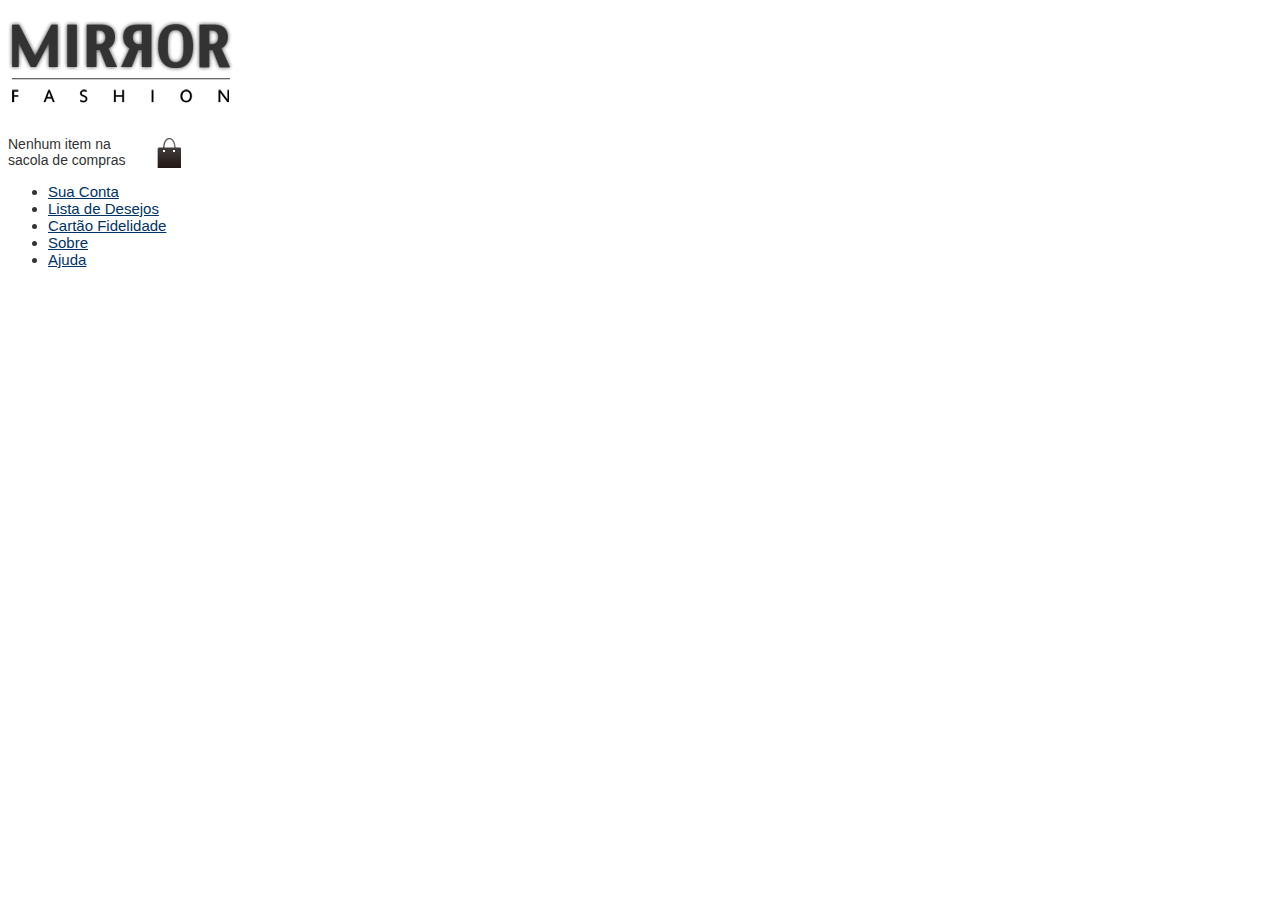
==== index.html @ dcab5861 "feito no cmmm" ====
<!DOCTYPE html>
<html>
	<head>
		<meta charset="utf-8">
		<title>Mirror Fashion</title>
		<link rel="stylesheet" href="css/estilos.css">
	</head>
	<body>
		<header>
			<h1><img src="img/logo.png" alt="Logo da Mirror Fashion"></h1>
			
			<p class="sacola">
				Nenhum item na sacola de compras
			</p>
			
			<nav class="menu-opcoes">
				<ul>
					<li><a href="#">Sua Conta</a></li>
					<li><a href="#">Lista de Desejos</a></li>
					<li><a href="#">Cartão Fidelidade</a></li>
					<li><a href="sobre.html">Sobre</a></li>
					<li><a href="#">Ajuda</a></li>
				</ul>
			</nav>
		</header>
	</body>
</html>
---- css/estilos.css ----
.sacola {
	background-image: url(../img/sacola.png);
	background-repeat: no-repeat;
	background-position: top right;
	font-size: 14px;
	width: 140px;
	padding-right: 35px;
}

.menu-opcoes ul {
	font-size: 15px;
}

.menu-opcoes a {
	color: #003366;
}

body {
	color: #333333;
	font-family: "Lucida Sans Unicode", "Lucida Grande", sans-serif;
}
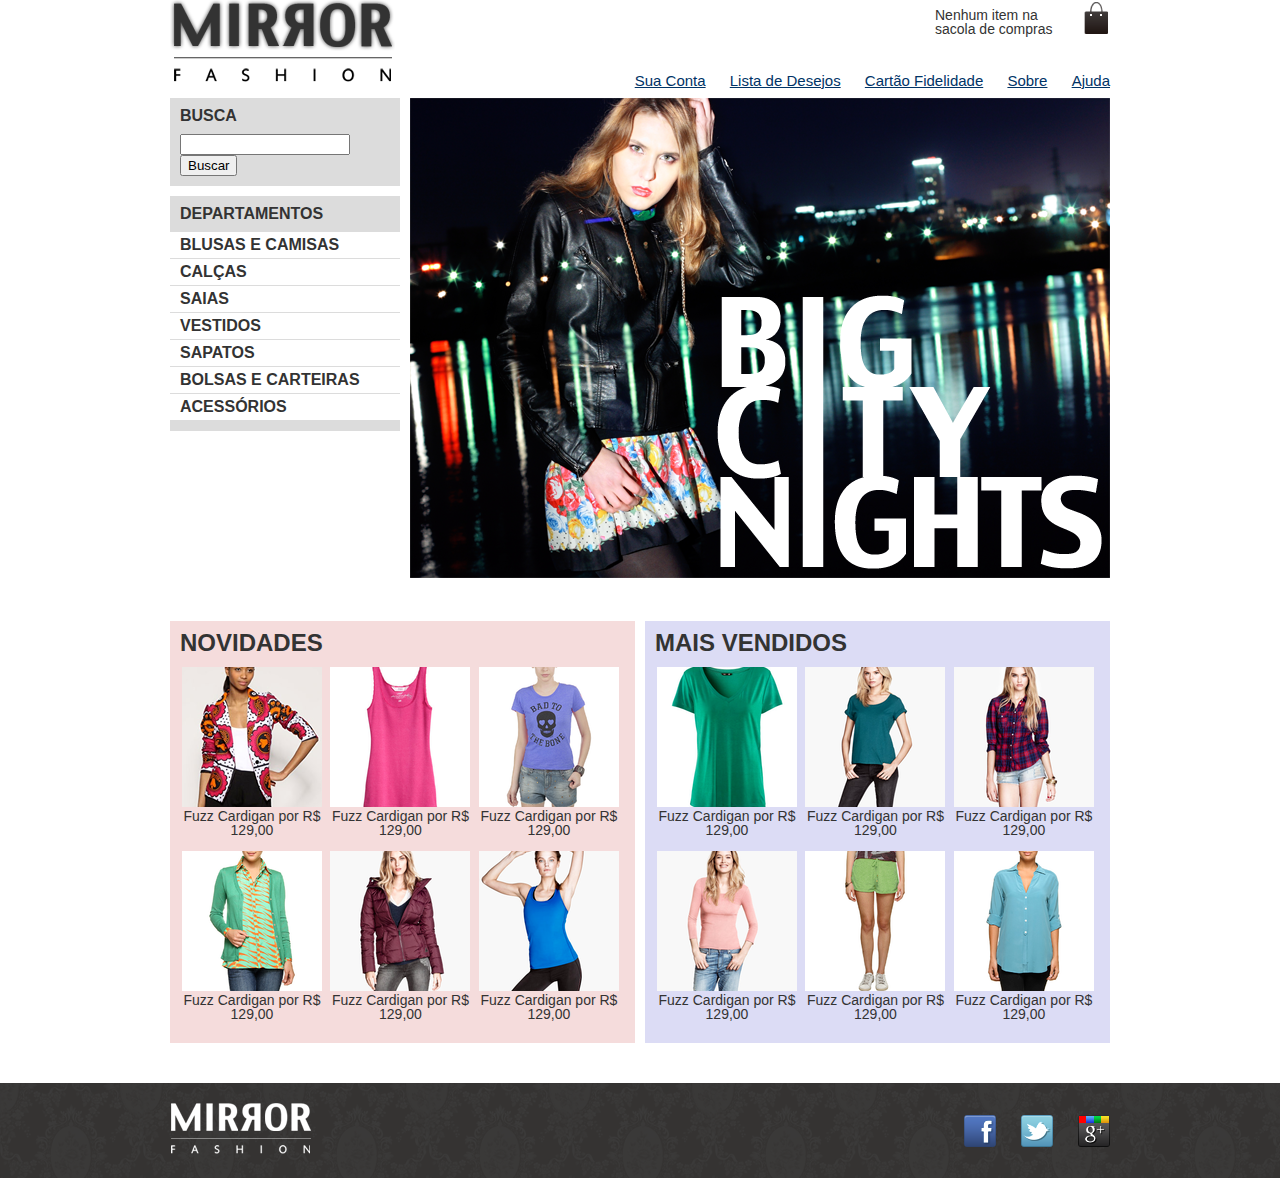
==== commit 5923671c: "alteracoes dia 23" ====
--- a/index.html
+++ b/index.html
@@ -3,10 +3,11 @@
 	<head>
 		<meta charset="utf-8">
 		<title>Mirror Fashion</title>
+		<link rel="stylesheet" href="css/reset.css">
 		<link rel="stylesheet" href="css/estilos.css">
 	</head>
 	<body>
-		<header>
+		<header class="container">
 			<h1><img src="img/logo.png" alt="Logo da Mirror Fashion"></h1>
 			
 			<p class="sacola">
@@ -23,5 +24,199 @@
 				</ul>
 			</nav>
 		</header>
+		<main class="container destaque">
+			<section class="busca">
+				<h2>Busca</h2>
+				<form>
+					<input type="search">
+					<button>Buscar</button>
+				</form>
+			</section>
+			<!-- fim .busca -->
+			<section class="menu-departamentos">
+				<h2>Departamentos</h2>
+				<nav>
+					<ul>
+						<li><a href="#">Blusas e Camisas</a></li>
+						<li><a href="#">Calças</a></li>
+						<li><a href="#">Saias</a></li>
+						<li><a href="#">Vestidos</a></li>
+						<li><a href="#">Sapatos</a></li>
+						<li><a href="#">Bolsas e Carteiras</a></li>
+						<li><a href="#">Acessórios</a></li>
+					</ul>
+				</nav>
+			</section>
+			<!-- fim .menu-departamentos -->
+			<section>
+				<img src="img/destaque-home.png" alt="Promoção: Big City Night">
+			</section>
+			<!-- fim .banner-destaque -->
+		</main>
+		<!-- fim .container .destaque -->
+		<article class="container paineis">
+			<!-- os paineis de novidades e mais vendidos entrarão aqui dentro -->
+			<section class="painel novidades">
+				<h2>Novidades</h2>
+				<nav>
+					<ol>
+						<!-- primeiro produto -->
+						<li>
+							<a href="produto.html">
+								<figure>
+									<img src="img/produtos/miniatura1.png" alt="miniatura1">
+									<figcaption>Fuzz Cardigan por R$ 129,00</figcaption>
+								</figure>
+							</a>
+						</li>
+						<!-- fim do primeiro produto -->
+						<!-- segundo produto -->
+						<li>
+							<a href="produto.html">
+								<figure>
+									<img src="img/produtos/miniatura6.png" alt="miniatura1">
+									<figcaption>Fuzz Cardigan por R$ 129,00</figcaption>
+								</figure>
+							</a>
+						</li>
+						<!-- fim do segundo produto -->
+						<!-- terceiro produto -->
+						<li>
+							<a href="produto.html">
+								<figure>
+									<img src="img/produtos/miniatura2.png" alt="miniatura1">
+									<figcaption>Fuzz Cardigan por R$ 129,00</figcaption>
+								</figure>
+							</a>
+						</li>
+						<!-- fim do terceiro produto -->
+						<!-- quarto produto -->
+						<li>
+							<a href="produto.html">
+								<figure>
+									<img src="img/produtos/miniatura3.png" alt="miniatura1">
+									<figcaption>Fuzz Cardigan por R$ 129,00</figcaption>
+								</figure>
+							</a>
+						</li>
+						<!-- fim do quarto produto -->
+						<!-- quinto produto -->
+						<li>
+							<a href="produto.html">
+								<figure>
+									<img src="img/produtos/miniatura4.png" alt="miniatura1">
+									<figcaption>Fuzz Cardigan por R$ 129,00</figcaption>
+								</figure>
+							</a>
+						</li>
+						<!-- fim do quinto produto -->
+						<!-- sexto produto -->
+						<li>
+							<a href="produto.html">
+								<figure>
+									<img src="img/produtos/miniatura5.png" alt="miniatura1">
+									<figcaption>Fuzz Cardigan por R$ 129,00</figcaption>
+								</figure>
+							</a>
+						</li>
+						<!-- fim do sexto produto -->
+					</ol>
+				</nav>
+			</section>
+			<section class="painel mais-vendidos">
+				<h2>Mais Vendidos</h2>
+				<nav>
+					<ol>
+						<!-- primeiro produto -->
+						<li>
+							<a href="produto.html">
+								<figure>
+									<img src="img/produtos/miniatura7.png" alt="miniatura1">
+									<figcaption>Fuzz Cardigan por R$ 129,00</figcaption>
+								</figure>
+							</a>
+						</li>
+						<!-- fim do primeiro produto -->
+						<!-- segundo produto -->
+						<li>
+							<a href="produto.html">
+								<figure>
+									<img src="img/produtos/miniatura8.png" alt="miniatura1">
+									<figcaption>Fuzz Cardigan por R$ 129,00</figcaption>
+								</figure>
+							</a>
+						</li>
+						<!-- fim do segundo produto -->
+						<!-- terceiro produto -->
+						<li>
+							<a href="produto.html">
+								<figure>
+									<img src="img/produtos/miniatura9.png" alt="miniatura1">
+									<figcaption>Fuzz Cardigan por R$ 129,00</figcaption>
+								</figure>
+							</a>
+						</li>
+						<!-- fim do terceiro produto -->
+						<!-- quarto produto -->
+						<li>
+							<a href="produto.html">
+								<figure>
+									<img src="img/produtos/miniatura10.png" alt="miniatura1">
+									<figcaption>Fuzz Cardigan por R$ 129,00</figcaption>
+								</figure>
+							</a>
+						</li>
+						<!-- fim do quarto produto -->
+						<!-- quinto produto -->
+						<li>
+							<a href="produto.html">
+								<figure>
+									<img src="img/produtos/miniatura11.png" alt="miniatura1">
+									<figcaption>Fuzz Cardigan por R$ 129,00</figcaption>
+								</figure>
+							</a>
+						</li>
+						<!-- fim do quinto produto -->
+						<!-- sexto produto -->
+						<li>
+							<a href="produto.html">
+								<figure>
+									<img src="img/produtos/miniatura12.png" alt="miniatura1">
+									<figcaption>Fuzz Cardigan por R$ 129,00</figcaption>
+								</figure>
+							</a>
+						</li>
+						<!-- fim do sexto produto -->
+					</ol>
+				</nav>
+			</section>
+		</article>
+		<!-- fim .container .paineis -->
+		<footer>
+			<div class="container">
+				<img src="img/logo-rodape.png" alt="Logo da Mirror Fashion">
+				<ul class="social">
+					<li><a href="http://facebook.com/mirrorfashion">Facebook</a></li>
+					<li><a href="http://twitter.com/mirrorfashion">Twitter</a></li>
+					<li><a href="http://plus.google.com/mirrorfashion">Google+</a></li>					
+				</ul>
+			</div>
+		</footer>
 	</body>
-</html>+</html>
+
+
+
+
+
+
+
+
+
+
+
+
+
+
+
+
--- a/css/estilos.css
+++ b/css/estilos.css
@@ -1,3 +1,6 @@
+header {
+	position: relative;
+}
 
 .sacola {
 	background-image: url(../img/sacola.png);
@@ -6,6 +9,16 @@
 	font-size: 14px;
 	width: 140px;
 	padding-right: 35px;
+	padding-top: 8px;
+	position: absolute;
+	top: 0;
+	right: 0;
+}
+
+.menu-opcoes {
+	position: absolute;
+	bottom: 0;
+	right: 0;
 }
 
 .menu-opcoes ul {
@@ -16,7 +29,147 @@
 	color: #003366;
 }
 
+.menu-opcoes ul li {
+	display: inline;
+	margin-left: 20px;
+}
+
+.container {
+	margin: 0 auto;
+	width: 940px;
+}
+
+.busca,
+.menu-departamentos {
+	float: left;
+	background-color: #dcdcdc;
+	font-weight: bold;
+	text-transform: uppercase;
+	margin-right: 10px;
+	width: 230px;
+}
+
+.menu-departamentos {
+	margin-top: 10px;
+	padding-bottom: 10px;
+	clear: left;
+}
+
+.busca h2,
+.busca form,
+.menu-departamentos h2 {
+	margin:10px;
+}
+
+.menu-departamentos li {
+	background-color: white;
+	margin-bottom: 1px;
+	padding: 5px 10px;
+}
+
+.menu-departamentos a {
+	color: #333333;
+	text-decoration: none;
+}
+
+.busca input[type=search] {
+	width: 170px;
+}
+
+.destaque {
+	margin-top: 10px;
+}
+
 body {
 	color: #333333;
 	font-family: "Lucida Sans Unicode", "Lucida Grande", sans-serif;
-}+}
+
+.painel {
+	margin: 40px 0;
+	padding: 10px;
+	width: 445px;
+}
+
+.painel li {
+	display: inline-block;
+	vertical-align: top;
+	width: 140px;
+	margin: 2px;
+	padding-bottom: 10px;
+}
+
+.painel h2 {
+	font-size: 24px;
+	font-weight: bold;
+	text-transform: uppercase;
+	margin-bottom: 10px;
+}
+
+.painel a {
+	color: #333;
+	font-size: 14px;
+	text-align: center;
+	text-decoration: none;
+}
+
+.novidades {
+	background-color: #f5dcdc;
+	float: left;
+}
+
+.mais-vendidos {
+	background-color: #dcdcf5;
+	float: right;
+}
+
+footer {
+	background-image: url(../img/fundo-rodape.png);
+	clear: both;
+	padding: 20px 0;
+}
+
+footer .container {
+	position: relative;
+}
+
+.social {
+	position: absolute;
+	top: 12px;
+	right: 0;
+}
+
+.social li {
+	float: left;
+	margin-left: 25px;
+}
+
+.social a {
+	/* tamanho da imagem */
+	height: 32px;
+	width: 32px;
+	
+	/* image replacement */
+	display: block;
+	text-indent: -9999px;
+}
+
+.social a[href*="facebook.com"] {
+   background-image: url(../img/facebook.png);
+ }
+
+ .social a[href*="twitter.com"] {
+   background-image: url(../img/twitter.png);
+ }
+
+ .social a[href*="plus.google.com"] {
+   background-image: url(../img/googleplus.png);
+ }
+
+
+
+
+
+
+
+
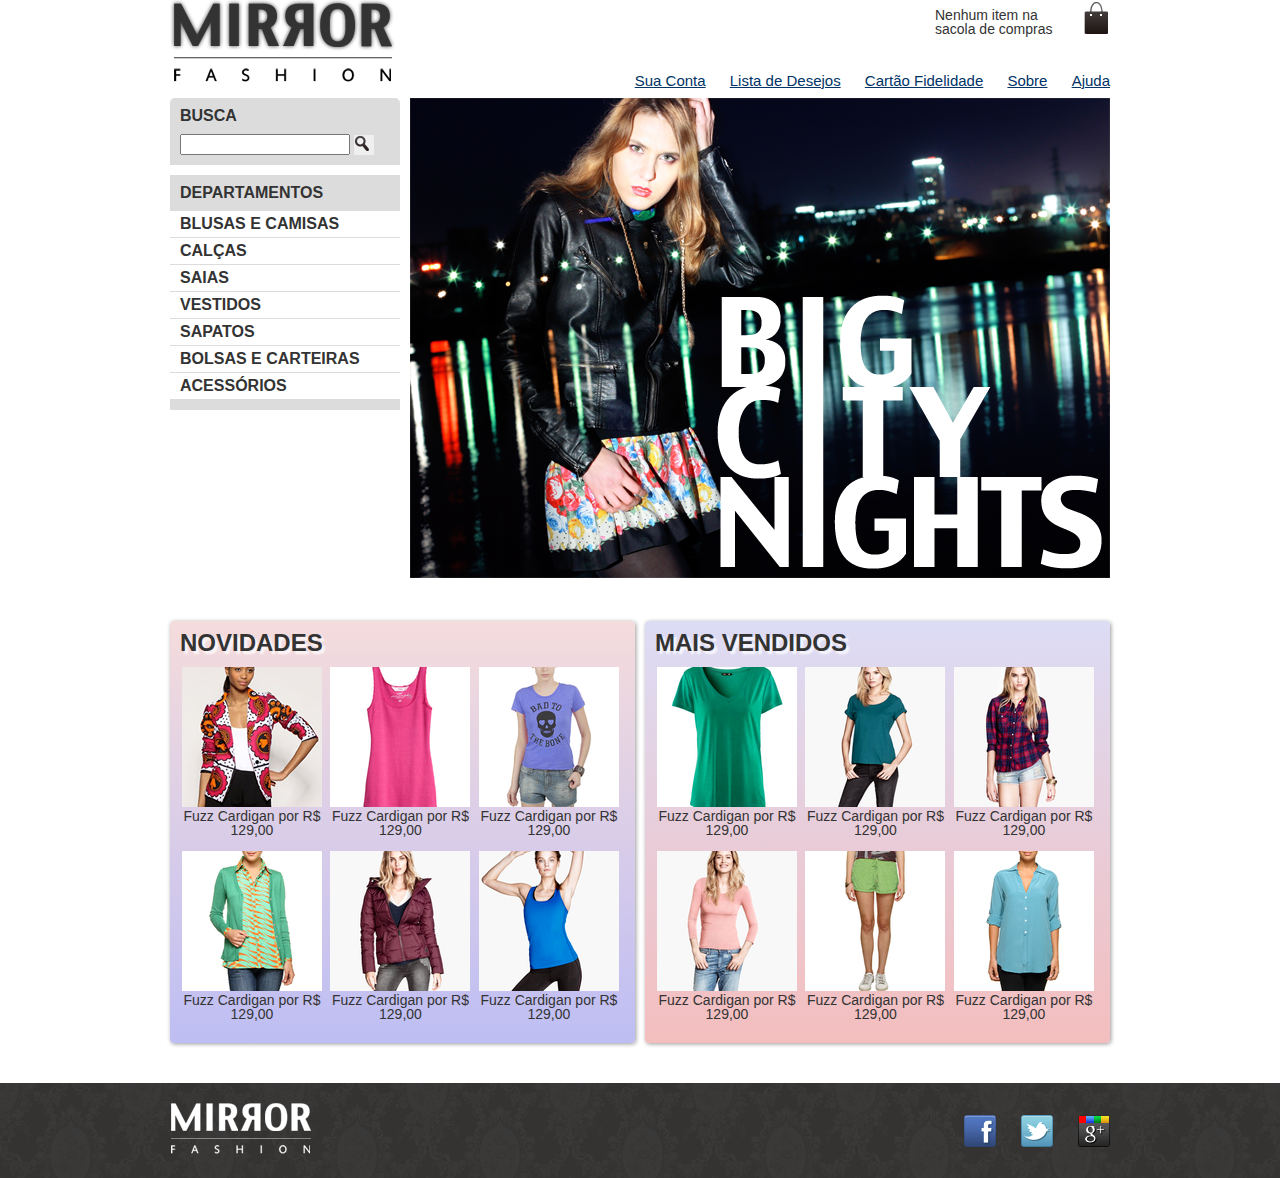
==== commit 20d66acf: "alteracoes css avancado" ====
--- a/index.html
+++ b/index.html
@@ -37,7 +37,14 @@
 				<h2>Departamentos</h2>
 				<nav>
 					<ul>
-						<li><a href="#">Blusas e Camisas</a></li>
+						<li><a href="#">Blusas e Camisas</a>
+						<ul>
+							<li><a href="#">Manga curta</a></li>
+							<li><a href="#">Manga comprida</a></li>
+							<li><a href="#">Camisa social</a></li>
+							<li><a href="#">Camisa casual</a></li>
+						</ul>
+						</li>
 						<li><a href="#">Calças</a></li>
 						<li><a href="#">Saias</a></li>
 						<li><a href="#">Vestidos</a></li>
--- a/css/estilos.css
+++ b/css/estilos.css
@@ -29,6 +29,14 @@
 	color: #003366;
 }
 
+.menu-opcoes a:hover {
+	color: #007dc6;
+}
+
+.menu-opcoes a:active {
+	color: #867dc6
+}
+
 .menu-opcoes ul li {
 	display: inline;
 	margin-left: 20px;
@@ -67,6 +75,22 @@
 	padding: 5px 10px;
 }
 
+.menu-departamentos li ul {
+	display: none;
+}
+
+.menu-departamentos li:hover ul {
+	display: block;
+}
+
+.menu-departamentos ul ul li {
+	background-color: #dcdcdc;
+}
+
+.menu-departamentos li li a::before {
+	content: '- ';
+}
+
 .menu-departamentos a {
 	color: #333333;
 	text-decoration: none;
@@ -74,6 +98,25 @@
 
 .busca input[type=search] {
 	width: 170px;
+}
+
+.busca button {
+	/* adicionando imagem */
+	background-image: url(../img/busca.png);
+	background-repeat: no-repeat;
+	border: none;
+	
+	/* tamanho da imagem */
+	width: 20px;
+	height: 20px;
+	
+	/* imagem replacement */
+	text-indent: -9999px;
+}
+
+.busca {
+	border-top-left-radius: 5px;
+	border-top-right-radius: 5px;
 }
 
 .destaque {
@@ -89,6 +132,8 @@
 	margin: 40px 0;
 	padding: 10px;
 	width: 445px;
+	border-radius: 4px;
+	box-shadow: 1px 1px 4px #999;
 }
 
 .painel li {
@@ -97,6 +142,14 @@
 	width: 140px;
 	margin: 2px;
 	padding-bottom: 10px;
+	transition: 0.7s ease-out;
+}
+
+.painel li:hover {
+	background-color: rgba(255,255,255,0.8);
+	box-shadow: 0 0 5px #333;
+	transition: 0.7s ease-in;
+	transform: scale(1.2) rotate(-5deg);
 }
 
 .painel h2 {
@@ -104,6 +157,7 @@
 	font-weight: bold;
 	text-transform: uppercase;
 	margin-bottom: 10px;
+	text-shadow: 3px 3px 2px rgba(255,255,255,0.8);
 }
 
 .painel a {
@@ -115,11 +169,13 @@
 
 .novidades {
 	background-color: #f5dcdc;
+	background: linear-gradient(#f5dcdc, #bebef4);
 	float: left;
 }
 
 .mais-vendidos {
 	background-color: #dcdcf5;
+	background: linear-gradient(#dcdcf5, #f4bebe);
 	float: right;
 }
 
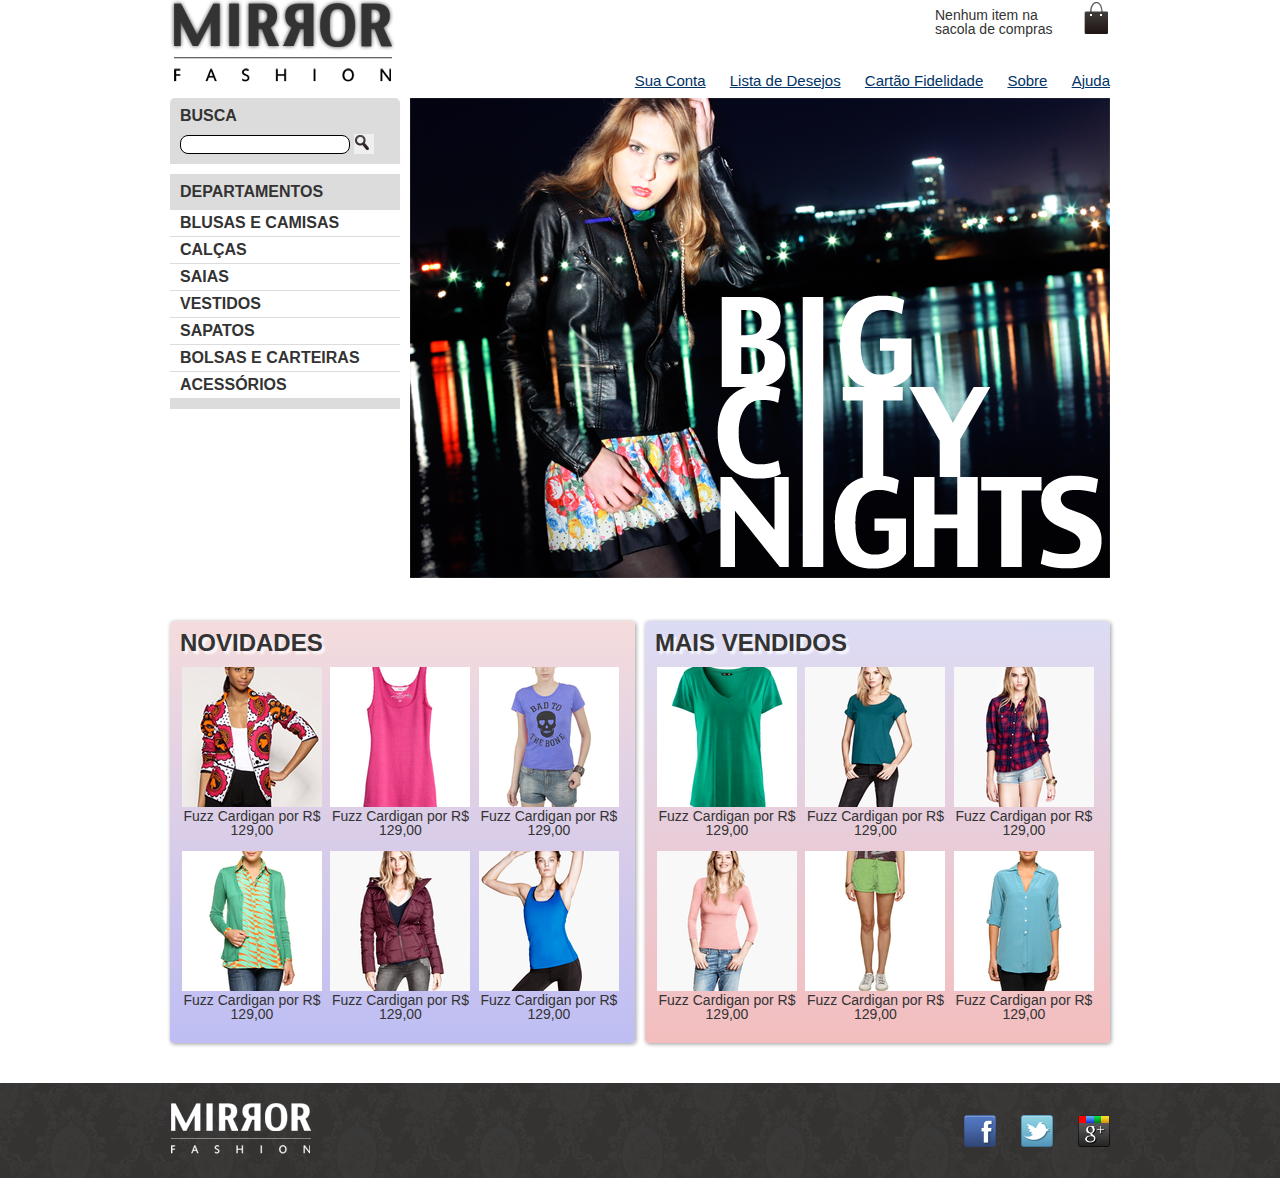
==== commit d621de4e: "dia 29/07" ====
--- a/index.html
+++ b/index.html
@@ -2,6 +2,7 @@
 <html>
 	<head>
 		<meta charset="utf-8">
+		<meta name="viewport" content="width=device-width">
 		<title>Mirror Fashion</title>
 		<link rel="stylesheet" href="css/reset.css">
 		<link rel="stylesheet" href="css/estilos.css">
@@ -55,7 +56,7 @@
 				</nav>
 			</section>
 			<!-- fim .menu-departamentos -->
-			<section>
+			<section class="banner-destaque">
 				<img src="img/destaque-home.png" alt="Promoção: Big City Night">
 			</section>
 			<!-- fim .banner-destaque -->
--- a/css/estilos.css
+++ b/css/estilos.css
@@ -98,6 +98,8 @@
 
 .busca input[type=search] {
 	width: 170px;
+	border-radius: 8px;
+	border: solid 1px;
 }
 
 .busca button {
@@ -142,14 +144,13 @@
 	width: 140px;
 	margin: 2px;
 	padding-bottom: 10px;
-	transition: 0.7s ease-out;
+	transition: 0.3s;
 }
 
 .painel li:hover {
 	background-color: rgba(255,255,255,0.8);
 	box-shadow: 0 0 5px #333;
-	transition: 0.7s ease-in;
-	transform: scale(1.2) rotate(-5deg);
+	transition: 0.3s;
 }
 
 .painel h2 {
@@ -222,10 +223,55 @@
    background-image: url(../img/googleplus.png);
  }
 
-
-
-
-
-
-
-
+@media (max-width: 939px) {
+	.container {
+		width: 96%;
+	}
+	
+	header h1 {
+		text-align: center;
+	}
+	
+	header h1 img {
+		max-width: 50%;
+	}
+	
+	.sacola {
+		display: none;
+	}
+	
+	.menu-opcoes {
+		position: static;
+		text-align: center;
+	}
+	
+	.menu-opcoes ul li {
+		display: inline-block;
+		margin: 5px;
+	}
+	
+	.busca,
+	.menu-departamentos,
+	.banner-destaque img {
+		margin-right: 0;
+		width: 100%;
+	}
+	
+	.painel {
+		width: auto;
+	}
+	
+	.painel li {
+		width: 30%;
+	}
+	
+	.painel img {
+		width: 100%;
+	}
+}
+
+
+
+
+
+
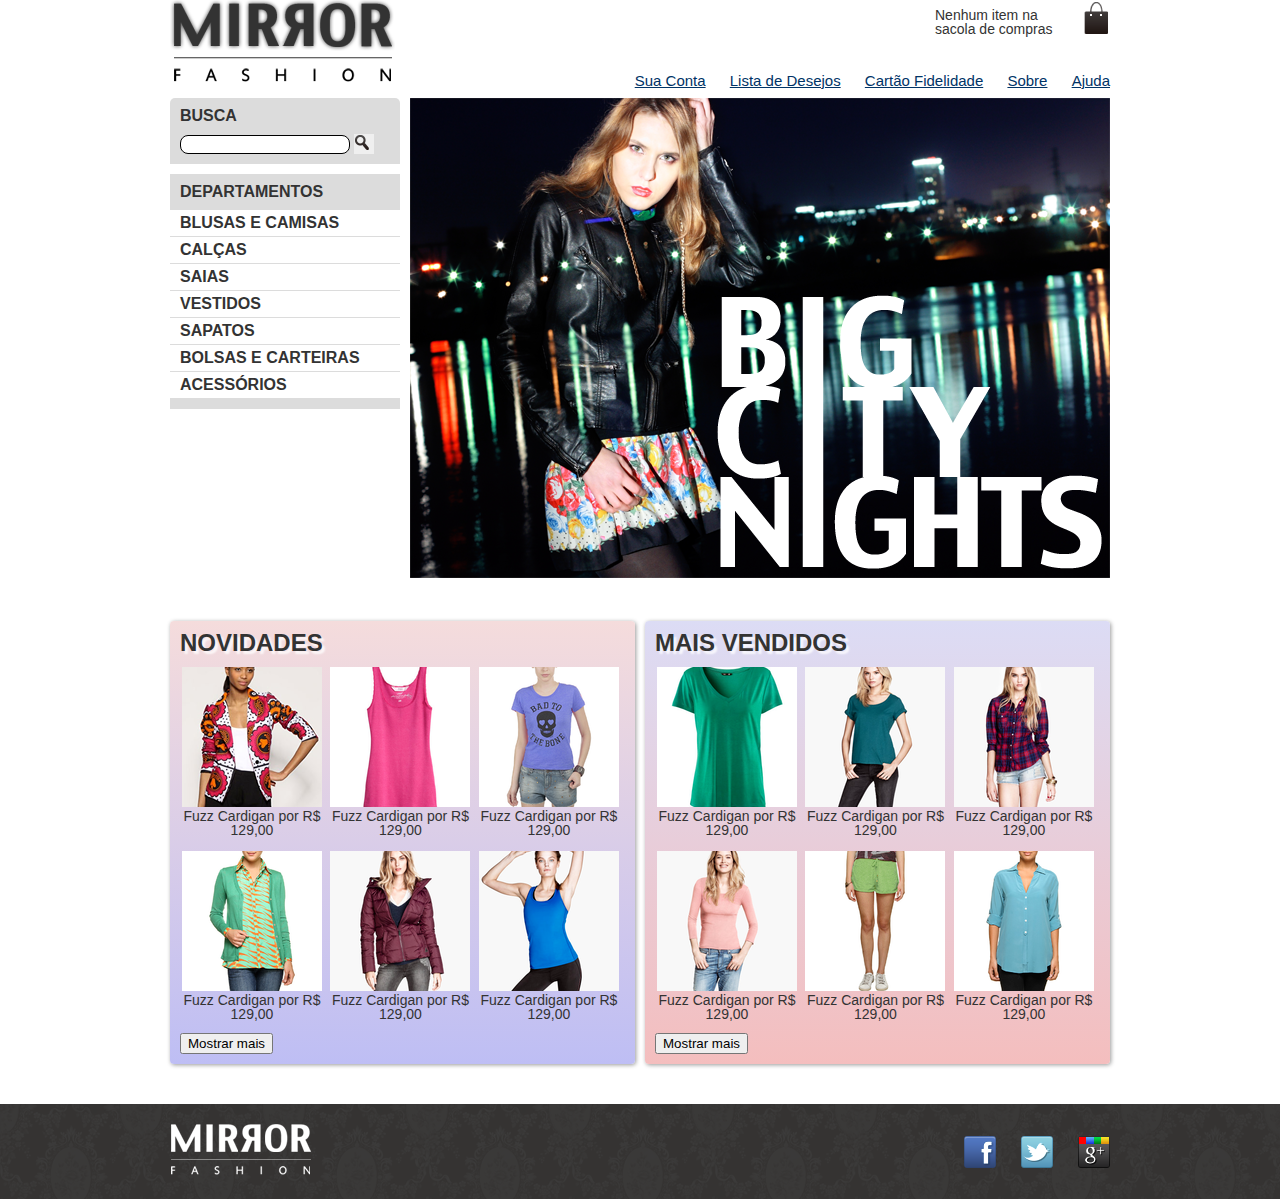
==== commit 15c130fc: "dia 19 em casa" ====
--- a/index.html
+++ b/index.html
@@ -128,8 +128,69 @@
 							</a>
 						</li>
 						<!-- fim do sexto produto -->
+						<!-- primeiro produto -->
+						<li>
+							<a href="produto.html">
+								<figure>
+									<img src="img/produtos/miniatura1.png" alt="miniatura1">
+									<figcaption>Fuzz Cardigan por R$ 129,00</figcaption>
+								</figure>
+							</a>
+						</li>
+						<!-- fim do primeiro produto -->
+						<!-- segundo produto -->
+						<li>
+							<a href="produto.html">
+								<figure>
+									<img src="img/produtos/miniatura6.png" alt="miniatura1">
+									<figcaption>Fuzz Cardigan por R$ 129,00</figcaption>
+								</figure>
+							</a>
+						</li>
+						<!-- fim do segundo produto -->
+						<!-- terceiro produto -->
+						<li>
+							<a href="produto.html">
+								<figure>
+									<img src="img/produtos/miniatura2.png" alt="miniatura1">
+									<figcaption>Fuzz Cardigan por R$ 129,00</figcaption>
+								</figure>
+							</a>
+						</li>
+						<!-- fim do terceiro produto -->
+						<!-- quarto produto -->
+						<li>
+							<a href="produto.html">
+								<figure>
+									<img src="img/produtos/miniatura3.png" alt="miniatura1">
+									<figcaption>Fuzz Cardigan por R$ 129,00</figcaption>
+								</figure>
+							</a>
+						</li>
+						<!-- fim do quarto produto -->
+						<!-- quinto produto -->
+						<li>
+							<a href="produto.html">
+								<figure>
+									<img src="img/produtos/miniatura4.png" alt="miniatura1">
+									<figcaption>Fuzz Cardigan por R$ 129,00</figcaption>
+								</figure>
+							</a>
+						</li>
+						<!-- fim do quinto produto -->
+						<!-- sexto produto -->
+						<li>
+							<a href="produto.html">
+								<figure>
+									<img src="img/produtos/miniatura5.png" alt="miniatura1">
+									<figcaption>Fuzz Cardigan por R$ 129,00</figcaption>
+								</figure>
+							</a>
+						</li>
+						<!-- fim do sexto produto -->
 					</ol>
 				</nav>
+				<button type="button">Mostrar mais</button>
 			</section>
 			<section class="painel mais-vendidos">
 				<h2>Mais Vendidos</h2>
@@ -195,8 +256,69 @@
 							</a>
 						</li>
 						<!-- fim do sexto produto -->
+						<!-- primeiro produto -->
+						<li>
+							<a href="produto.html">
+								<figure>
+									<img src="img/produtos/miniatura7.png" alt="miniatura1">
+									<figcaption>Fuzz Cardigan por R$ 129,00</figcaption>
+								</figure>
+							</a>
+						</li>
+						<!-- fim do primeiro produto -->
+						<!-- segundo produto -->
+						<li>
+							<a href="produto.html">
+								<figure>
+									<img src="img/produtos/miniatura8.png" alt="miniatura1">
+									<figcaption>Fuzz Cardigan por R$ 129,00</figcaption>
+								</figure>
+							</a>
+						</li>
+						<!-- fim do segundo produto -->
+						<!-- terceiro produto -->
+						<li>
+							<a href="produto.html">
+								<figure>
+									<img src="img/produtos/miniatura9.png" alt="miniatura1">
+									<figcaption>Fuzz Cardigan por R$ 129,00</figcaption>
+								</figure>
+							</a>
+						</li>
+						<!-- fim do terceiro produto -->
+						<!-- quarto produto -->
+						<li>
+							<a href="produto.html">
+								<figure>
+									<img src="img/produtos/miniatura10.png" alt="miniatura1">
+									<figcaption>Fuzz Cardigan por R$ 129,00</figcaption>
+								</figure>
+							</a>
+						</li>
+						<!-- fim do quarto produto -->
+						<!-- quinto produto -->
+						<li>
+							<a href="produto.html">
+								<figure>
+									<img src="img/produtos/miniatura11.png" alt="miniatura1">
+									<figcaption>Fuzz Cardigan por R$ 129,00</figcaption>
+								</figure>
+							</a>
+						</li>
+						<!-- fim do quinto produto -->
+						<!-- sexto produto -->
+						<li>
+							<a href="produto.html">
+								<figure>
+									<img src="img/produtos/miniatura12.png" alt="miniatura1">
+									<figcaption>Fuzz Cardigan por R$ 129,00</figcaption>
+								</figure>
+							</a>
+						</li>
+						<!-- fim do sexto produto -->
 					</ol>
 				</nav>
+				<button type="button">Mostrar mais</button>
 			</section>
 		</article>
 		<!-- fim .container .paineis -->
@@ -210,6 +332,8 @@
 				</ul>
 			</div>
 		</footer>
+	<script type="text/javascript" src="js/jquery.js"></script>
+	<script type="text/javascript" src="js/home.js"></script>	
 	</body>
 </html>
 
--- a/css/estilos.css
+++ b/css/estilos.css
@@ -153,6 +153,14 @@
 	transition: 0.3s;
 }
 
+.painel li:nth-child(n+7) {
+	display: none;
+}
+
+.painel-aberto li:nth-child(n+7) {
+	display: inline-block;
+}
+
 .painel h2 {
 	font-size: 24px;
 	font-weight: bold;
@@ -224,6 +232,7 @@
  }
 
 @media (max-width: 939px) {
+	
 	.container {
 		width: 96%;
 	}
@@ -268,10 +277,57 @@
 	.painel img {
 		width: 100%;
 	}
-}
-
-
-
-
-
-
+	
+	@media (min-width: 480px) {
+		header h1 {
+			margin: 5px 0;
+		}
+		
+		.menu-departamentos {
+			padding-bottom: 10px;
+			margin-bottom: 10px;
+		}
+		
+		.menu-departamentos nav > ul {
+			column-count: 2;
+		}
+	}
+	
+	@media (min-width: 720px) {
+		header h1 {
+			text-align: left;
+		}
+		
+		.menu-opcoes {
+			position: absolute;
+		}
+		
+		.sacola {
+			display: block;
+		}
+		
+		.painel li {
+			width: 15%;
+		}
+		
+		.busca,
+		.menu-departamentos {
+			margin-right: 1%;
+			width: 30%;
+		}
+		
+		.menu-departamentos nav > ul {
+			column-count: 1;
+		}
+		
+		.banner-destaque img {
+			width: 69%;
+		}
+	}
+}
+
+
+
+
+
+
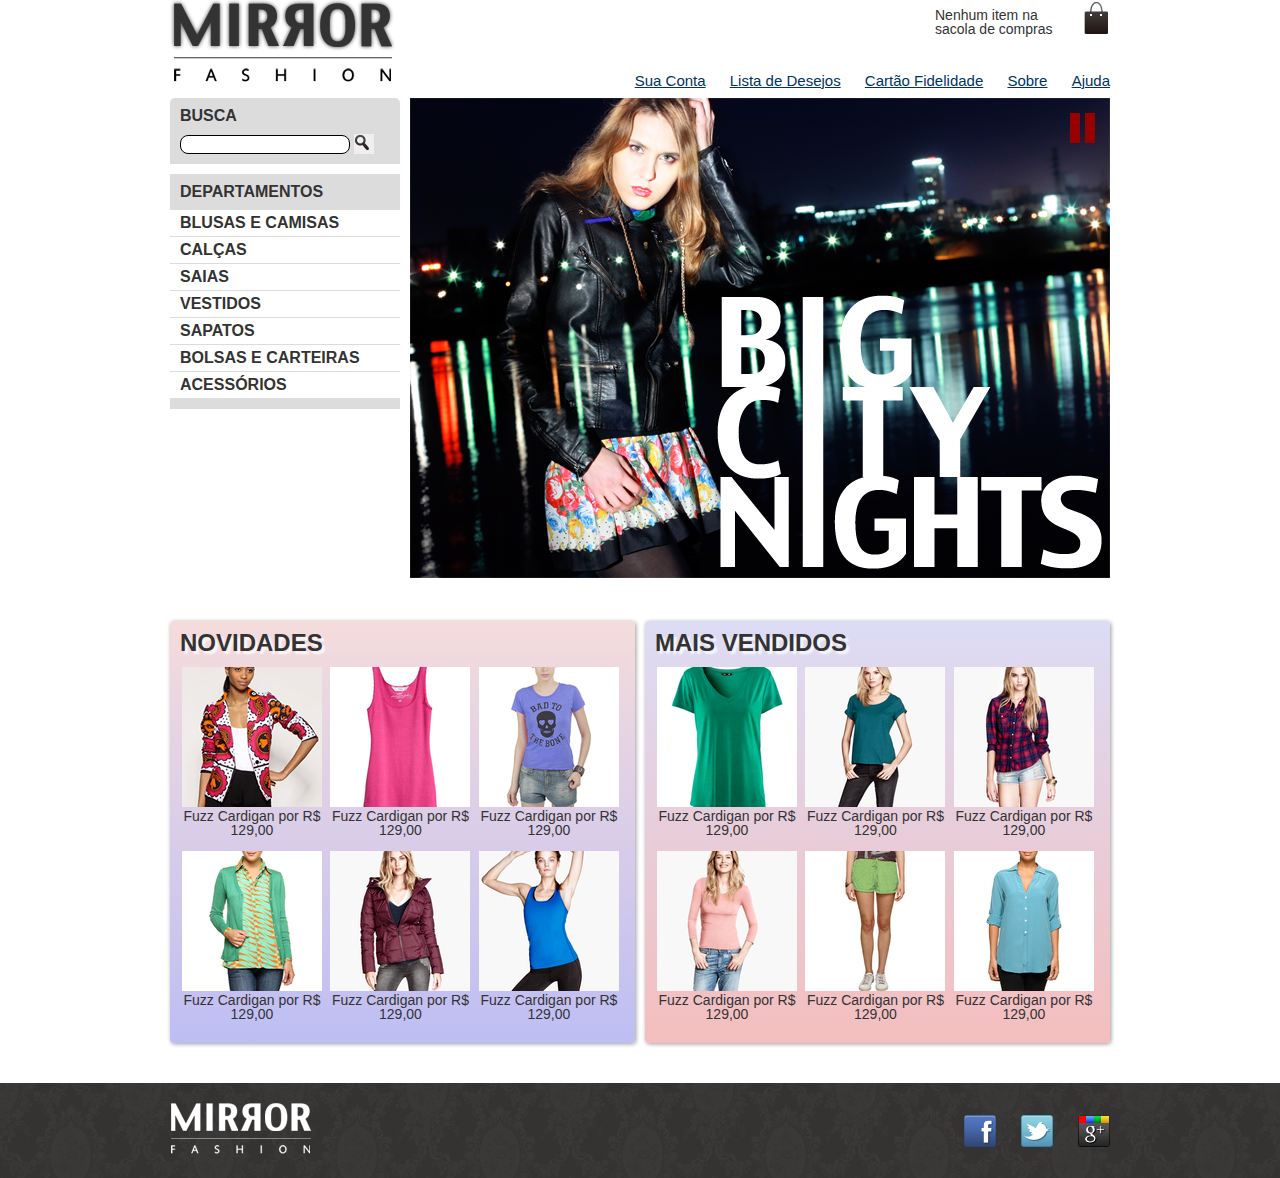
==== commit 69fa44ac: "teste" ====
--- a/index.html
+++ b/index.html
@@ -57,6 +57,7 @@
 			</section>
 			<!-- fim .menu-departamentos -->
 			<section class="banner-destaque">
+				<a href="#" class="pause"></a>
 				<img src="img/destaque-home.png" alt="Promoção: Big City Night">
 			</section>
 			<!-- fim .banner-destaque -->
@@ -128,69 +129,8 @@
 							</a>
 						</li>
 						<!-- fim do sexto produto -->
-						<!-- primeiro produto -->
-						<li>
-							<a href="produto.html">
-								<figure>
-									<img src="img/produtos/miniatura1.png" alt="miniatura1">
-									<figcaption>Fuzz Cardigan por R$ 129,00</figcaption>
-								</figure>
-							</a>
-						</li>
-						<!-- fim do primeiro produto -->
-						<!-- segundo produto -->
-						<li>
-							<a href="produto.html">
-								<figure>
-									<img src="img/produtos/miniatura6.png" alt="miniatura1">
-									<figcaption>Fuzz Cardigan por R$ 129,00</figcaption>
-								</figure>
-							</a>
-						</li>
-						<!-- fim do segundo produto -->
-						<!-- terceiro produto -->
-						<li>
-							<a href="produto.html">
-								<figure>
-									<img src="img/produtos/miniatura2.png" alt="miniatura1">
-									<figcaption>Fuzz Cardigan por R$ 129,00</figcaption>
-								</figure>
-							</a>
-						</li>
-						<!-- fim do terceiro produto -->
-						<!-- quarto produto -->
-						<li>
-							<a href="produto.html">
-								<figure>
-									<img src="img/produtos/miniatura3.png" alt="miniatura1">
-									<figcaption>Fuzz Cardigan por R$ 129,00</figcaption>
-								</figure>
-							</a>
-						</li>
-						<!-- fim do quarto produto -->
-						<!-- quinto produto -->
-						<li>
-							<a href="produto.html">
-								<figure>
-									<img src="img/produtos/miniatura4.png" alt="miniatura1">
-									<figcaption>Fuzz Cardigan por R$ 129,00</figcaption>
-								</figure>
-							</a>
-						</li>
-						<!-- fim do quinto produto -->
-						<!-- sexto produto -->
-						<li>
-							<a href="produto.html">
-								<figure>
-									<img src="img/produtos/miniatura5.png" alt="miniatura1">
-									<figcaption>Fuzz Cardigan por R$ 129,00</figcaption>
-								</figure>
-							</a>
-						</li>
-						<!-- fim do sexto produto -->
 					</ol>
 				</nav>
-				<button type="button">Mostrar mais</button>
 			</section>
 			<section class="painel mais-vendidos">
 				<h2>Mais Vendidos</h2>
@@ -256,69 +196,8 @@
 							</a>
 						</li>
 						<!-- fim do sexto produto -->
-						<!-- primeiro produto -->
-						<li>
-							<a href="produto.html">
-								<figure>
-									<img src="img/produtos/miniatura7.png" alt="miniatura1">
-									<figcaption>Fuzz Cardigan por R$ 129,00</figcaption>
-								</figure>
-							</a>
-						</li>
-						<!-- fim do primeiro produto -->
-						<!-- segundo produto -->
-						<li>
-							<a href="produto.html">
-								<figure>
-									<img src="img/produtos/miniatura8.png" alt="miniatura1">
-									<figcaption>Fuzz Cardigan por R$ 129,00</figcaption>
-								</figure>
-							</a>
-						</li>
-						<!-- fim do segundo produto -->
-						<!-- terceiro produto -->
-						<li>
-							<a href="produto.html">
-								<figure>
-									<img src="img/produtos/miniatura9.png" alt="miniatura1">
-									<figcaption>Fuzz Cardigan por R$ 129,00</figcaption>
-								</figure>
-							</a>
-						</li>
-						<!-- fim do terceiro produto -->
-						<!-- quarto produto -->
-						<li>
-							<a href="produto.html">
-								<figure>
-									<img src="img/produtos/miniatura10.png" alt="miniatura1">
-									<figcaption>Fuzz Cardigan por R$ 129,00</figcaption>
-								</figure>
-							</a>
-						</li>
-						<!-- fim do quarto produto -->
-						<!-- quinto produto -->
-						<li>
-							<a href="produto.html">
-								<figure>
-									<img src="img/produtos/miniatura11.png" alt="miniatura1">
-									<figcaption>Fuzz Cardigan por R$ 129,00</figcaption>
-								</figure>
-							</a>
-						</li>
-						<!-- fim do quinto produto -->
-						<!-- sexto produto -->
-						<li>
-							<a href="produto.html">
-								<figure>
-									<img src="img/produtos/miniatura12.png" alt="miniatura1">
-									<figcaption>Fuzz Cardigan por R$ 129,00</figcaption>
-								</figure>
-							</a>
-						</li>
-						<!-- fim do sexto produto -->
 					</ol>
 				</nav>
-				<button type="button">Mostrar mais</button>
 			</section>
 		</article>
 		<!-- fim .container .paineis -->
@@ -332,8 +211,7 @@
 				</ul>
 			</div>
 		</footer>
-	<script type="text/javascript" src="js/jquery.js"></script>
-	<script type="text/javascript" src="js/home.js"></script>	
+	<script type="text/javascript" src="js/banner.js"></script>
 	</body>
 </html>
 
--- a/css/estilos.css
+++ b/css/estilos.css
@@ -123,6 +123,28 @@
 
 .destaque {
 	margin-top: 10px;
+	position: relative;
+}
+
+.pause,
+.play {
+	display: block;
+	position: absolute;
+	right: 15px;
+	top: 15px;
+}
+
+.pause {
+	border-left: 10px solid #900;
+	border-right: 10px solid #900;
+	height: 30px;
+	width: 5px;
+}
+
+.play {
+	border-left: 25px solid #900;
+	border-bottom: 15px solid transparent;
+	border-top: 15px solid transparent;
 }
 
 body {
@@ -153,14 +175,6 @@
 	transition: 0.3s;
 }
 
-.painel li:nth-child(n+7) {
-	display: none;
-}
-
-.painel-aberto li:nth-child(n+7) {
-	display: inline-block;
-}
-
 .painel h2 {
 	font-size: 24px;
 	font-weight: bold;
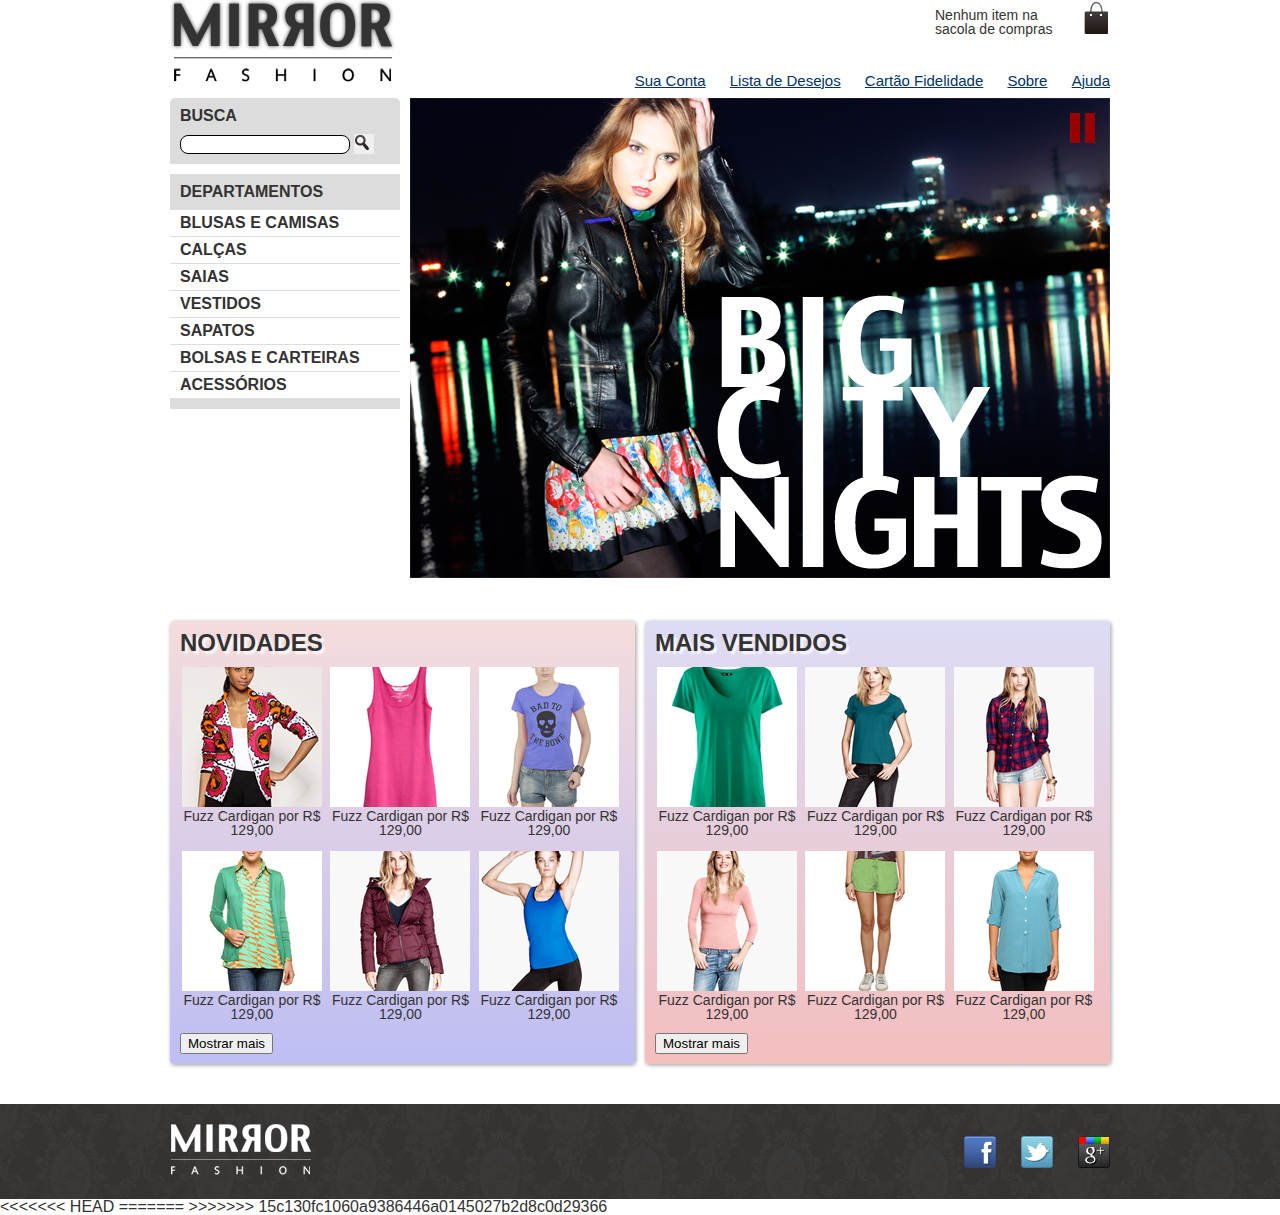
==== commit 263f1232: "teste2" ====
--- a/index.html
+++ b/index.html
@@ -129,8 +129,69 @@
 							</a>
 						</li>
 						<!-- fim do sexto produto -->
+						<!-- primeiro produto -->
+						<li>
+							<a href="produto.html">
+								<figure>
+									<img src="img/produtos/miniatura1.png" alt="miniatura1">
+									<figcaption>Fuzz Cardigan por R$ 129,00</figcaption>
+								</figure>
+							</a>
+						</li>
+						<!-- fim do primeiro produto -->
+						<!-- segundo produto -->
+						<li>
+							<a href="produto.html">
+								<figure>
+									<img src="img/produtos/miniatura6.png" alt="miniatura1">
+									<figcaption>Fuzz Cardigan por R$ 129,00</figcaption>
+								</figure>
+							</a>
+						</li>
+						<!-- fim do segundo produto -->
+						<!-- terceiro produto -->
+						<li>
+							<a href="produto.html">
+								<figure>
+									<img src="img/produtos/miniatura2.png" alt="miniatura1">
+									<figcaption>Fuzz Cardigan por R$ 129,00</figcaption>
+								</figure>
+							</a>
+						</li>
+						<!-- fim do terceiro produto -->
+						<!-- quarto produto -->
+						<li>
+							<a href="produto.html">
+								<figure>
+									<img src="img/produtos/miniatura3.png" alt="miniatura1">
+									<figcaption>Fuzz Cardigan por R$ 129,00</figcaption>
+								</figure>
+							</a>
+						</li>
+						<!-- fim do quarto produto -->
+						<!-- quinto produto -->
+						<li>
+							<a href="produto.html">
+								<figure>
+									<img src="img/produtos/miniatura4.png" alt="miniatura1">
+									<figcaption>Fuzz Cardigan por R$ 129,00</figcaption>
+								</figure>
+							</a>
+						</li>
+						<!-- fim do quinto produto -->
+						<!-- sexto produto -->
+						<li>
+							<a href="produto.html">
+								<figure>
+									<img src="img/produtos/miniatura5.png" alt="miniatura1">
+									<figcaption>Fuzz Cardigan por R$ 129,00</figcaption>
+								</figure>
+							</a>
+						</li>
+						<!-- fim do sexto produto -->
 					</ol>
 				</nav>
+				<button type="button">Mostrar mais</button>
 			</section>
 			<section class="painel mais-vendidos">
 				<h2>Mais Vendidos</h2>
@@ -196,8 +257,69 @@
 							</a>
 						</li>
 						<!-- fim do sexto produto -->
+						<!-- primeiro produto -->
+						<li>
+							<a href="produto.html">
+								<figure>
+									<img src="img/produtos/miniatura7.png" alt="miniatura1">
+									<figcaption>Fuzz Cardigan por R$ 129,00</figcaption>
+								</figure>
+							</a>
+						</li>
+						<!-- fim do primeiro produto -->
+						<!-- segundo produto -->
+						<li>
+							<a href="produto.html">
+								<figure>
+									<img src="img/produtos/miniatura8.png" alt="miniatura1">
+									<figcaption>Fuzz Cardigan por R$ 129,00</figcaption>
+								</figure>
+							</a>
+						</li>
+						<!-- fim do segundo produto -->
+						<!-- terceiro produto -->
+						<li>
+							<a href="produto.html">
+								<figure>
+									<img src="img/produtos/miniatura9.png" alt="miniatura1">
+									<figcaption>Fuzz Cardigan por R$ 129,00</figcaption>
+								</figure>
+							</a>
+						</li>
+						<!-- fim do terceiro produto -->
+						<!-- quarto produto -->
+						<li>
+							<a href="produto.html">
+								<figure>
+									<img src="img/produtos/miniatura10.png" alt="miniatura1">
+									<figcaption>Fuzz Cardigan por R$ 129,00</figcaption>
+								</figure>
+							</a>
+						</li>
+						<!-- fim do quarto produto -->
+						<!-- quinto produto -->
+						<li>
+							<a href="produto.html">
+								<figure>
+									<img src="img/produtos/miniatura11.png" alt="miniatura1">
+									<figcaption>Fuzz Cardigan por R$ 129,00</figcaption>
+								</figure>
+							</a>
+						</li>
+						<!-- fim do quinto produto -->
+						<!-- sexto produto -->
+						<li>
+							<a href="produto.html">
+								<figure>
+									<img src="img/produtos/miniatura12.png" alt="miniatura1">
+									<figcaption>Fuzz Cardigan por R$ 129,00</figcaption>
+								</figure>
+							</a>
+						</li>
+						<!-- fim do sexto produto -->
 					</ol>
 				</nav>
+				<button type="button">Mostrar mais</button>
 			</section>
 		</article>
 		<!-- fim .container .paineis -->
@@ -211,7 +333,12 @@
 				</ul>
 			</div>
 		</footer>
+<<<<<<< HEAD
 	<script type="text/javascript" src="js/banner.js"></script>
+=======
+	<script type="text/javascript" src="js/jquery.js"></script>
+	<script type="text/javascript" src="js/home.js"></script>	
+>>>>>>> 15c130fc1060a9386446a0145027b2d8c0d29366
 	</body>
 </html>
 
--- a/css/estilos.css
+++ b/css/estilos.css
@@ -175,6 +175,14 @@
 	transition: 0.3s;
 }
 
+.painel li:nth-child(n+7) {
+	display: none;
+}
+
+.painel-aberto li:nth-child(n+7) {
+	display: inline-block;
+}
+
 .painel h2 {
 	font-size: 24px;
 	font-weight: bold;
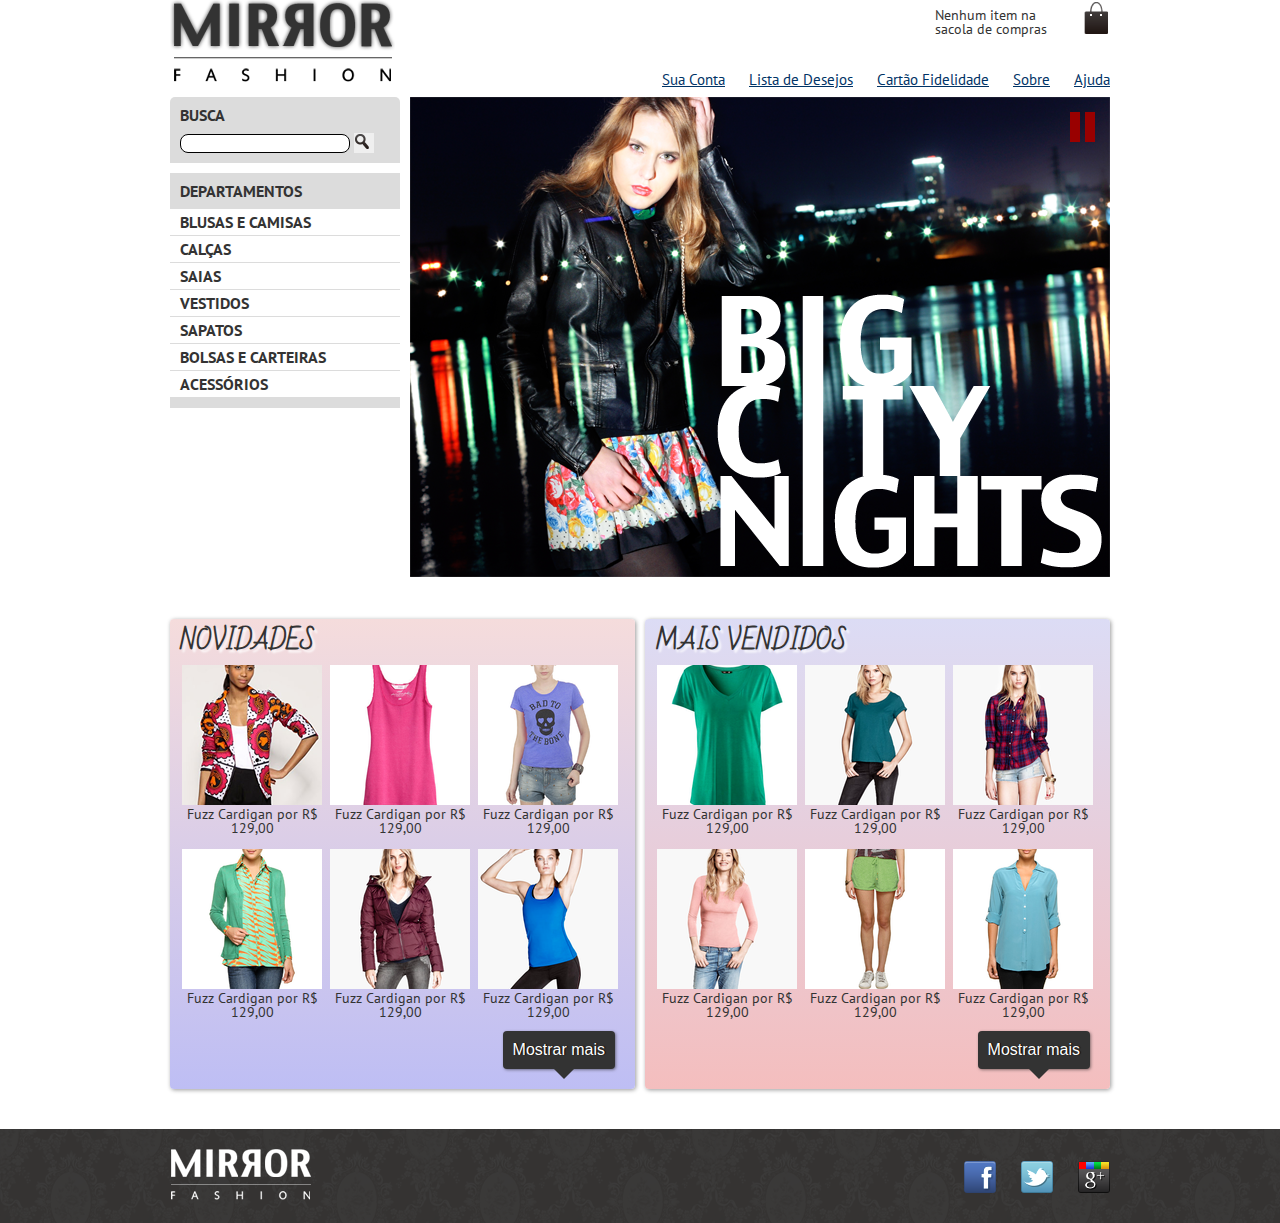
==== commit 25cffaf5: "dia 23/08" ====
--- a/index.html
+++ b/index.html
@@ -6,6 +6,7 @@
 		<title>Mirror Fashion</title>
 		<link rel="stylesheet" href="css/reset.css">
 		<link rel="stylesheet" href="css/estilos.css">
+		<link href='http://fonts.googleapis.com/css?family=PT+Sans|Bad+Script' rel='stylesheet'>
 	</head>
 	<body>
 		<header class="container">
@@ -333,12 +334,9 @@
 				</ul>
 			</div>
 		</footer>
-<<<<<<< HEAD
 	<script type="text/javascript" src="js/banner.js"></script>
-=======
 	<script type="text/javascript" src="js/jquery.js"></script>
 	<script type="text/javascript" src="js/home.js"></script>	
->>>>>>> 15c130fc1060a9386446a0145027b2d8c0d29366
 	</body>
 </html>
 
--- a/css/estilos.css
+++ b/css/estilos.css
@@ -149,7 +149,7 @@
 
 body {
 	color: #333333;
-	font-family: "Lucida Sans Unicode", "Lucida Grande", sans-serif;
+	font-family: 'PT Sans', sans-serif;
 }
 
 .painel {
@@ -184,6 +184,7 @@
 }
 
 .painel h2 {
+	font-family: 'Bad Script', sans-serif;
 	font-size: 24px;
 	font-weight: bold;
 	text-transform: uppercase;
@@ -198,6 +199,56 @@
 	text-decoration: none;
 }
 
+.painel button {
+	/* posicionamento */
+	position: relative;
+	margin-bottom: 10px;
+	float: right;
+	margin-right: 10px;
+	padding: 10px;
+	
+	/* estilo */
+	background-color: #333;
+	border: 0;
+	border-radius: 4px;
+	box-shadow: 1px 1px 3px rgba(30, 30, 30, 0.5);
+	color: white;
+	font-size: 1em;
+	text-decoration: none;
+	text-shadow: 1px 0 1px black;
+	
+	/* animação */
+	transition: 0.3s;
+}
+
+.painel button:hover {
+	background-color: #393939;
+	box-shadow: 1px 0 20px rgba(200, 200, 120, 0.9);
+	border-top-color: #393939;
+}
+
+.painel button::after {
+	/* elemento vazio */
+	content: '';
+	display: block;
+	height: 0;
+	width: 0;
+	
+	/* triângulo */
+	border-top: 10px solid #333;
+	border-left: 10px solid transparent;
+	border-right: 10px solid transparent;
+	
+	/* posicionamento */
+	position: absolute;
+	top: 100%;
+	left: 50%;
+	margin-left: -5px;
+	
+	/* animação */
+	transition: 0.3s;
+}
+
 .novidades {
 	background-color: #f5dcdc;
 	background: linear-gradient(#f5dcdc, #bebef4);
